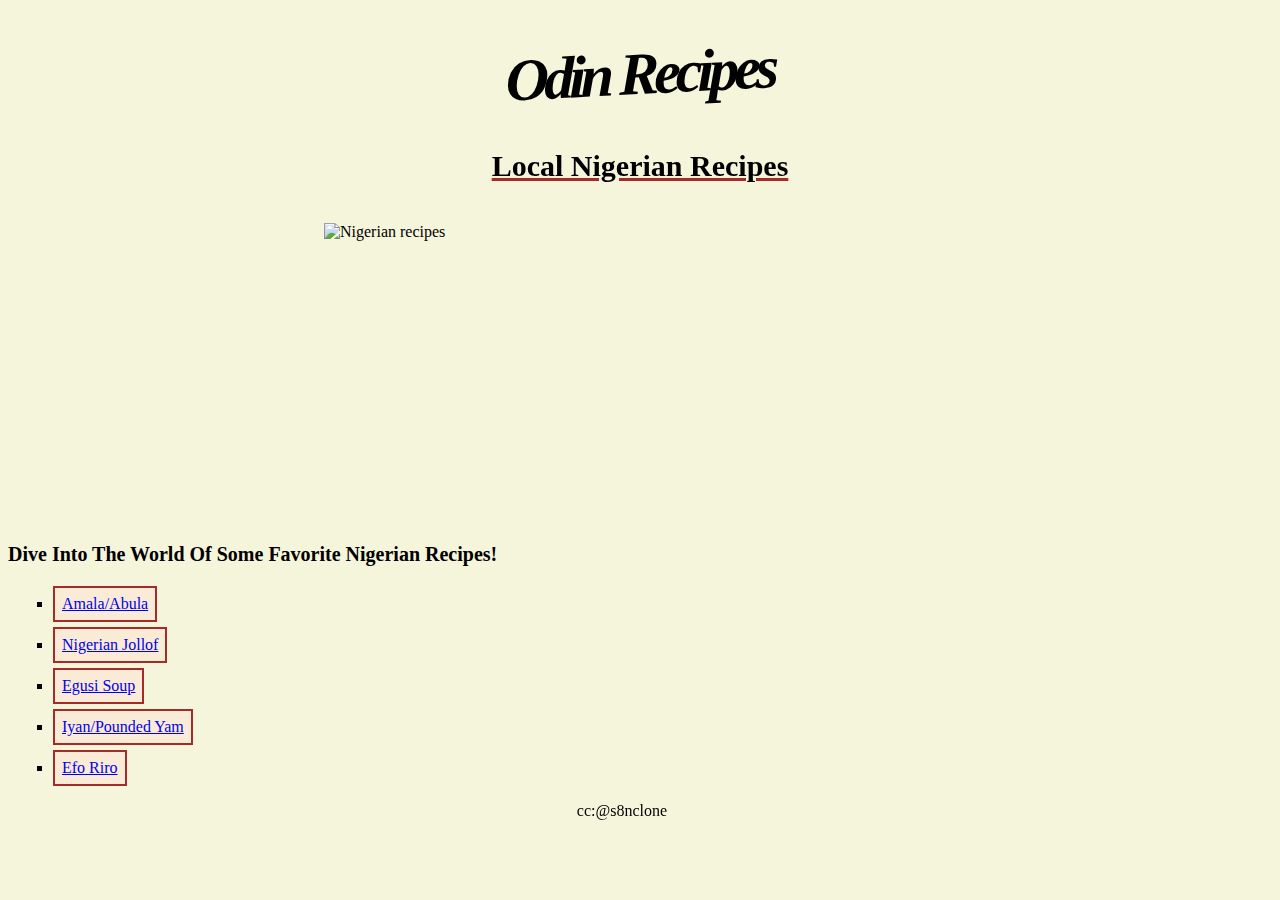
==== index.html @ a085bcd9 "Adding all project files to github" ====
<!DOCTYPE html>
<html lang="en">
<head>
    <meta charset="UTF-8">
    <meta http-equiv="X-UA-Compatible" content="IE=edge">
    <meta name="viewport" content="width=device-width, initial-scale=1.0">
    <title>Odin Recipe Project</title>
    <link rel="stylesheet" href="oprecipe.css">
    <link rel="icon" type="image/x-icon" 
    href=images\recipees.jpg>
</head>
<div>
    <h1>Odin Recipes</h1>
    <h4>Local Nigerian Recipes</h4>
    <img src="C:\Users\HELLO\Documents\WebDev Projects\oprepo\odin-recipes\images\Nigerian-Foods.jpg"
    alt="Nigerian recipes"
    width="300"
    height="300" id="img">
</div>
<div>
    <p><strong>Dive into the world of some favorite Nigerian recipes!</strong></p>
    <ul>
        <li><a href="recipes\amala.html">Amala/Abula</a></li>
        <li><a href="recipes\jollof.html">Nigerian Jollof</a></li>
        <li><a href="recipes\egusi.html">Egusi Soup</a></li>
        <li><a href="recipes\iyan.html">Iyan/Pounded Yam</a></li>
        <li><a href="recipes\eforiro.html">Efo Riro</a></li>
    </ul>
</div>
<footer id="footer">cc:@s8nclone</footer>
</html>
---- oprecipe.css ----
html {
    background-color:beige;
}

h1 {
    font-size:60px;
    font-weight:bolder;
    font-style:italic;
    text-transform:capitalize;
    text-align:center;
    transform:skewY(-3deg);
    letter-spacing:-5px;
    
    
}

h4 {
    font-size:30px;
    font-weight:bold;
    text-transform:capitalize;
    text-align:center;
    text-decoration: 3px underline brown;
    position:sticky;
    top:0;
}

#img {
    display: block;
    margin-left: auto;
    margin-right: auto;
    width: 50%;
}

p {
    font-size:20px;
    font-weight:bold;
    text-transform:capitalize;
}

ul {
    list-style:square;
}

li {
    background-color: antiquewhite;
    border:2px solid brown;
    padding:7px 7px;
    width:max-content;
    margin:5px;
}
#footer {
    position:relative;
    padding-left:45%;
    bottom: 0;
    width: 100%;
}
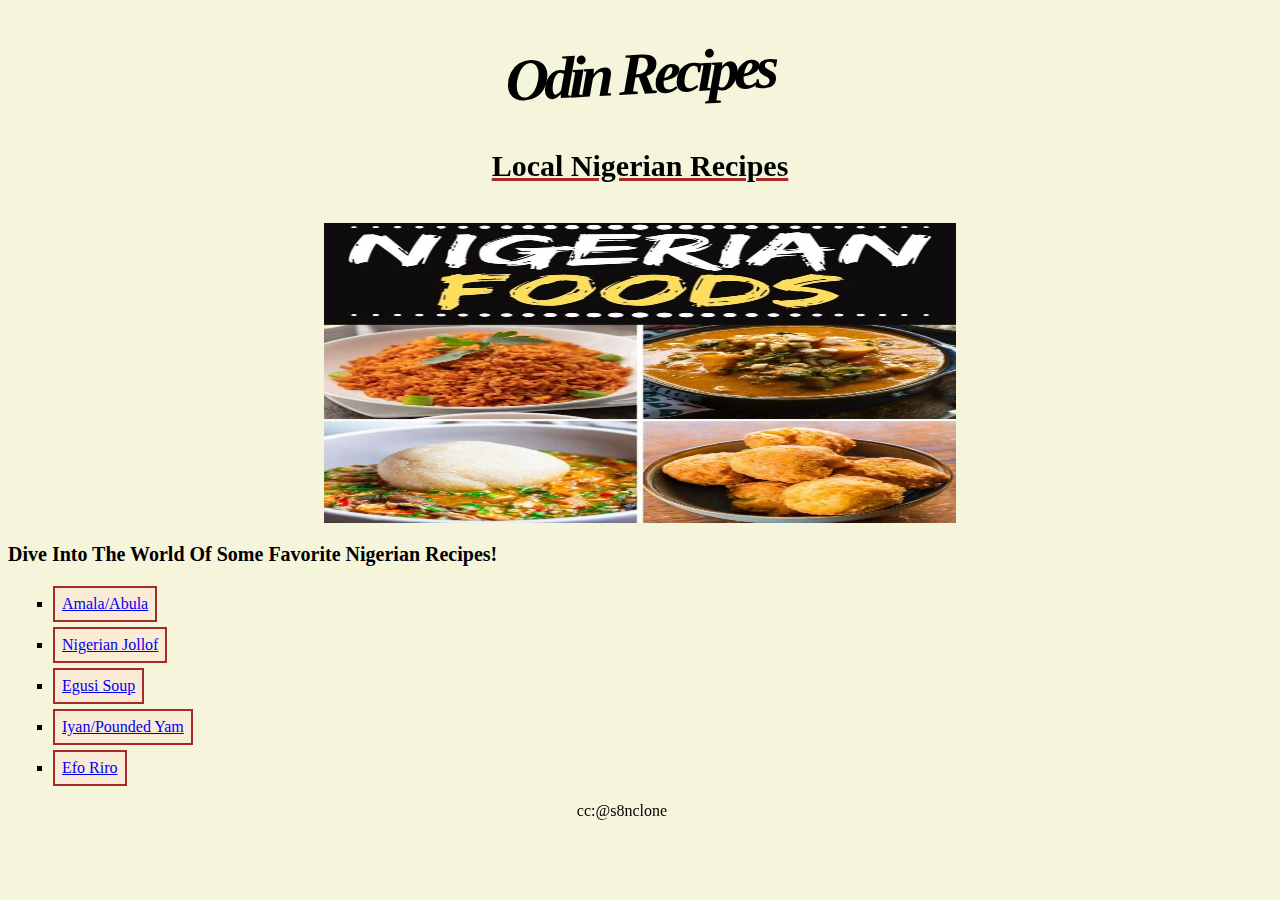
==== commit 0d101574: "making changes to images file path" ====
--- a/index.html
+++ b/index.html
@@ -12,7 +12,7 @@
 <div>
     <h1>Odin Recipes</h1>
     <h4>Local Nigerian Recipes</h4>
-    <img src="C:\Users\HELLO\Documents\WebDev Projects\oprepo\odin-recipes\images\Nigerian-Foods.jpg"
+    <img src="images\Nigerian-Foods.jpg"
     alt="Nigerian recipes"
     width="300"
     height="300" id="img">
